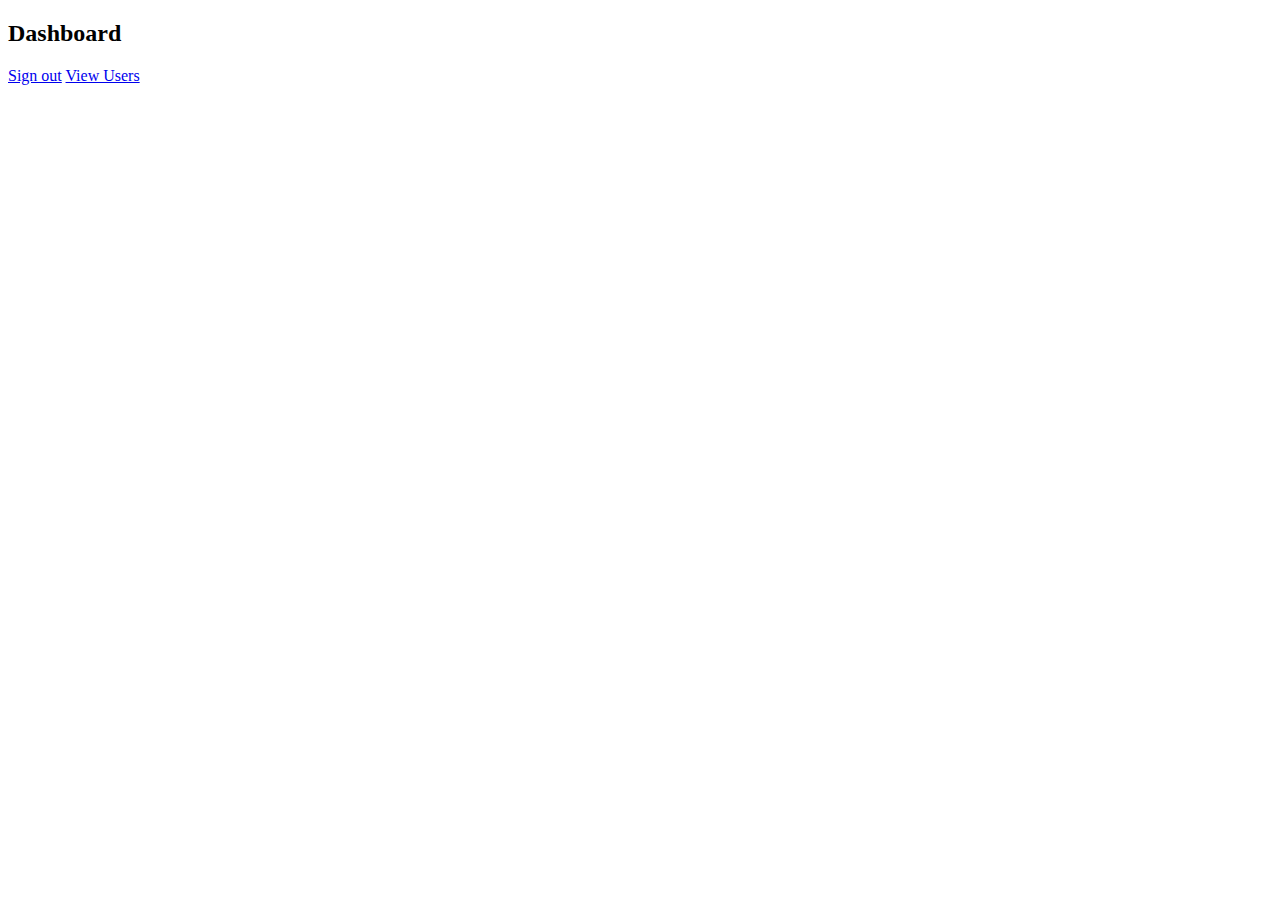
==== src/main/resources/templates/dashboard.html @ 20325f80 "Imp: basic list view" ====
<!DOCTYPE html SYSTEM "http://www.thymeleaf.org/dtd/xhtml1-strict-thymeleaf-4.dtd">

<html xmlns="http://www.w3.org/1999/xhtml"
			xmlns:th="http://www.thymeleaf.org"
			th:replace="~{fragments/layout :: layout (~{::body},'dashboard')}">
<head>
	<link rel="stylesheet" type="text/css" th:href="@{/css/layout.css}"/>
	<link rel="stylesheet" type="text/css" th:href="@{/css/grid.css}"/>
	<link rel="stylesheet" type="text/css" th:href="@{/css/component.css}"/>
</head>
<body >
<div class="abs">
	<div>
		<div class="showcase card card-colored-0" onresize="onresizeTask()">
			<div class="showcase-title">
				<h2>Dashboard</h2>
			</div>
			<div class="showcase-container">
				<div class="card-nosh card-element Without-grids">
					<a class='forgot' href='/signout'>Sign out</a>
					<a class='forgot' href='/list'>View Users</a>
				</div>
			</div>
		</div>
	</div>

	<!--<ul>-->
	<!--    <li>-->
	<!--        <a href="/dashboard/refer">Refer and earn</a>-->
	<!--    </li>-->
	<!--    <li>-->
	<!--        <a href="/logout">Logout</a>-->
	<!--    </li>-->
	<!--</ul>-->
</div>
</body>
</html>
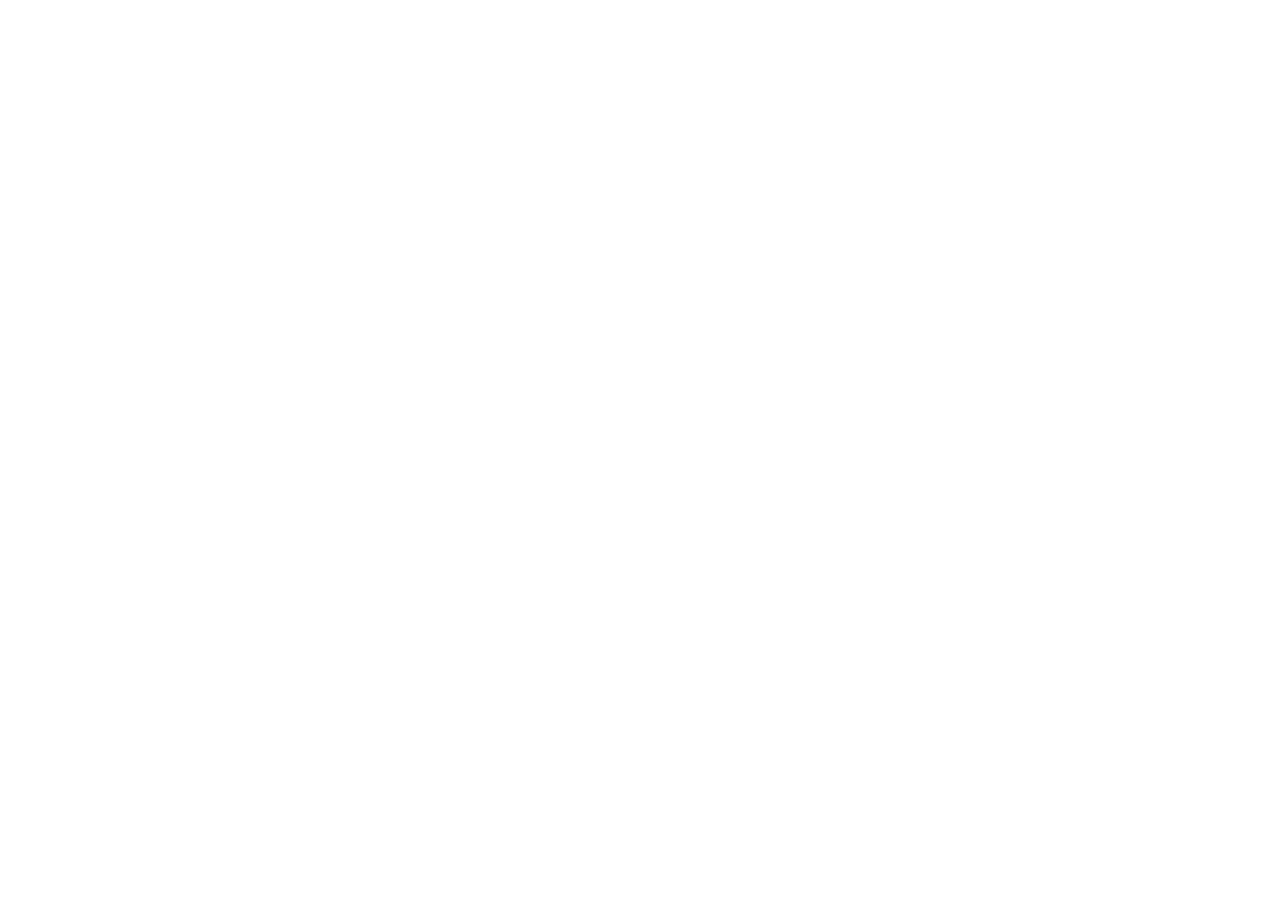
==== commit d29a228f: "." ====
--- a/src/main/resources/templates/dashboard.html
+++ b/src/main/resources/templates/dashboard.html
@@ -2,36 +2,15 @@
 
 <html xmlns="http://www.w3.org/1999/xhtml"
 			xmlns:th="http://www.thymeleaf.org"
-			th:replace="~{fragments/layout :: layout (~{::body},'dashboard')}">
+			th:replace="~{fragments/dashlayout :: dashlayout (~{::body},'dashboard')}">
 <head>
+	<link href="https://fonts.googleapis.com/css?family=Lato&display=swap" rel="stylesheet">
 	<link rel="stylesheet" type="text/css" th:href="@{/css/layout.css}"/>
 	<link rel="stylesheet" type="text/css" th:href="@{/css/grid.css}"/>
 	<link rel="stylesheet" type="text/css" th:href="@{/css/component.css}"/>
+	<link rel="stylesheet" type="text/css" th:href="@{/css/dashboard.css}"/>
 </head>
-<body >
-<div class="abs">
-	<div>
-		<div class="showcase card card-colored-0" onresize="onresizeTask()">
-			<div class="showcase-title">
-				<h2>Dashboard</h2>
-			</div>
-			<div class="showcase-container">
-				<div class="card-nosh card-element Without-grids">
-					<a class='forgot' href='/signout'>Sign out</a>
-					<a class='forgot' href='/list'>View Users</a>
-				</div>
-			</div>
-		</div>
-	</div>
+<body>
 
-	<!--<ul>-->
-	<!--    <li>-->
-	<!--        <a href="/dashboard/refer">Refer and earn</a>-->
-	<!--    </li>-->
-	<!--    <li>-->
-	<!--        <a href="/logout">Logout</a>-->
-	<!--    </li>-->
-	<!--</ul>-->
-</div>
 </body>
 </html>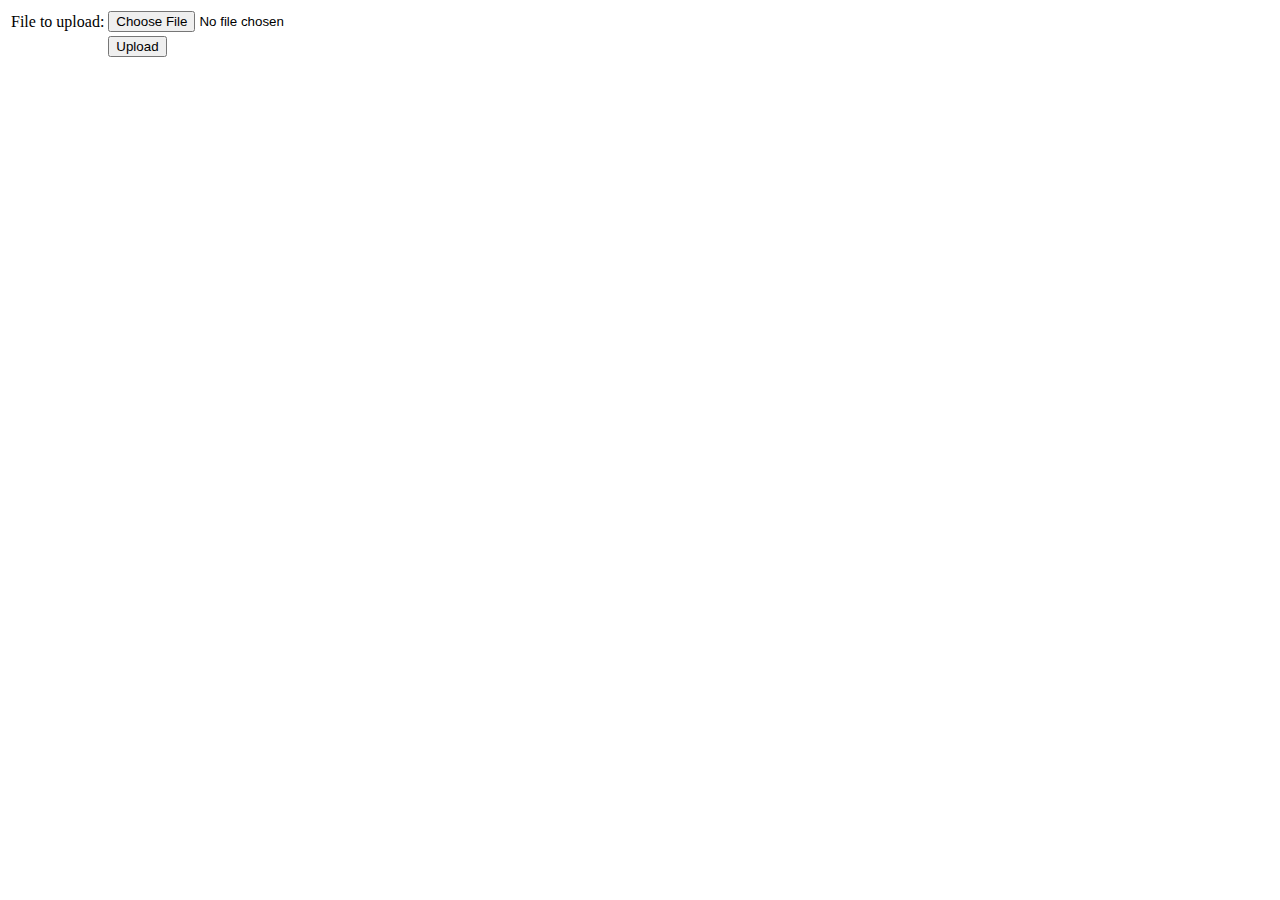
==== commit 6826d9fd: "imp: image upload" ====
--- a/src/main/resources/templates/dashboard.html
+++ b/src/main/resources/templates/dashboard.html
@@ -12,5 +12,25 @@
 </head>
 <body>
 
+
+<div>
+	<form method="POST" enctype="multipart/form-data" th:action="@{/upload}">
+		<table>
+			<tr><td>File to upload:</td><td><input type="file" name="file" /></td></tr>
+			<tr><td></td><td><input type="submit" value="Upload" /></td></tr>
+		</table>
+	</form>
+</div>
+
+<!--
+<div>
+	<ul>
+		<li th:each="file : ${files}">
+			<a th:href="${file}" th:text="${file}" />
+		</li>
+	</ul>
+</div>
+-->
+
 </body>
 </html>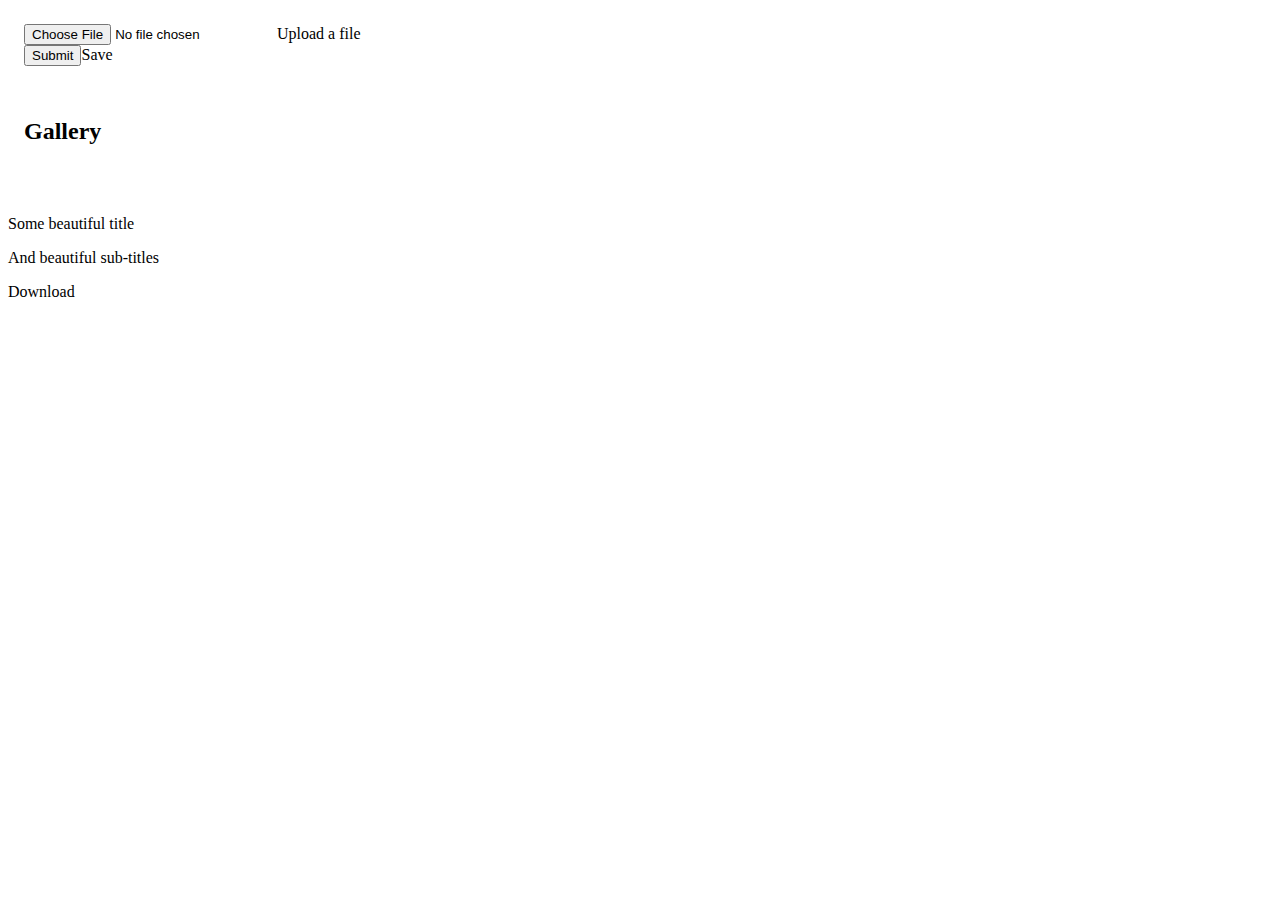
==== commit 2c1b0327: "Cleaning - submit" ====
--- a/src/main/resources/templates/dashboard.html
+++ b/src/main/resources/templates/dashboard.html
@@ -12,25 +12,61 @@
 </head>
 <body>
 
+<div>
 
-<div>
-	<form method="POST" enctype="multipart/form-data" th:action="@{/upload}">
-		<table>
-			<tr><td>File to upload:</td><td><input type="file" name="file" /></td></tr>
-			<tr><td></td><td><input type="submit" value="Upload" /></td></tr>
-		</table>
-	</form>
+	<div class="showcase-title card card-colored-0" style="padding: 16px">
+		<form method="POST" enctype="multipart/form-data" th:action="@{/upload}">
+			<div class="card upload-btn-wrapper">
+				<input class="btn cardbtn" type="file" name="file">Upload a file</input>
+			</div>
+			<div class="card upload-btn-wrapper">
+				<input class="cardbtn" type="submit">Save</input>
+			</div>
+		</form>
+	</div>
+
+	<div class="showcase-title card card-colored-0" style="padding: 16px">
+		<h2>Gallery</h2>
+	</div>
+
+
+	<div class="showcase-container progrid", style="height: 100%">
+		<div th:each="photo : ${currentUser.photos}">
+			<div class="card procard" style="height: 128px">
+				<div class="procard-img-cont card-colored-4">
+					<img class="proimg" th:src="${photo.path}">
+				</div>
+				<div class="card-colored-4 procard-row procard-bar">
+				</div>
+
+				<div class="procard-row">
+					<p class="procard-title">
+						Some beautiful title
+					</p>
+				</div>
+				<div class="procard-row">
+					<p class="procard-sub-title">
+						And beautiful sub-titles
+					</p>
+				</div>
+
+				<div class="procard-row">
+					<div class="card procard-button">
+						<p class="procard-label-txt-l procard-label-txt">Download</p>
+						<!--								<i class="far fa-eye" style="color: #222222; margin: 16px"></i>-->
+					</div>
+				</div>
+
+				<div class="card-colored-5 procard-row procard-bar" style="margin-top: 16px">
+				</div>
+			</div>
+		</div>
+	</div>
+
+
+
+
 </div>
-
-<!--
-<div>
-	<ul>
-		<li th:each="file : ${files}">
-			<a th:href="${file}" th:text="${file}" />
-		</li>
-	</ul>
-</div>
--->
 
 </body>
 </html>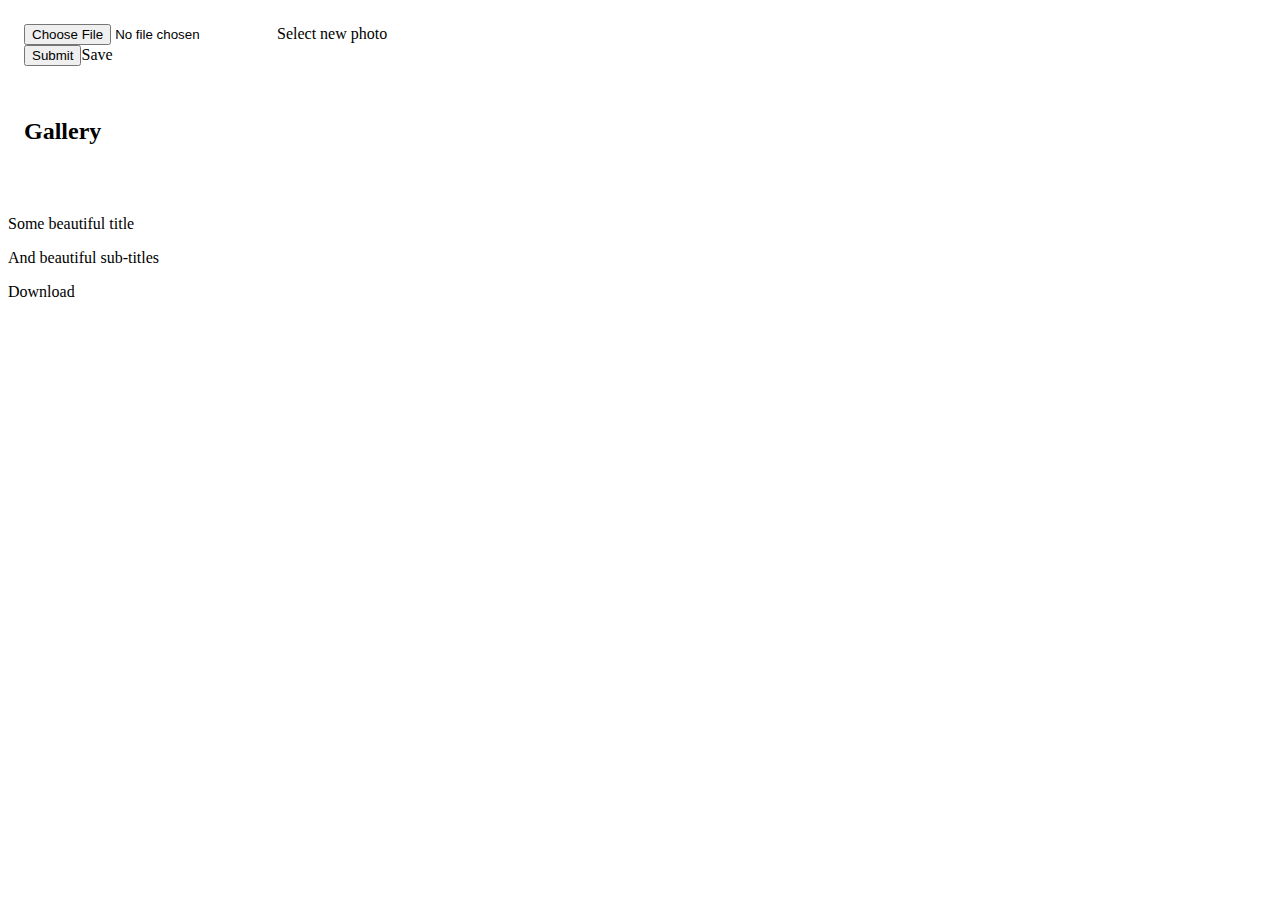
==== commit 5362db5d: "fix: profile pic, list of all invitees" ====
--- a/src/main/resources/templates/dashboard.html
+++ b/src/main/resources/templates/dashboard.html
@@ -17,7 +17,7 @@
 	<div class="showcase-title card card-colored-0" style="padding: 16px">
 		<form method="POST" enctype="multipart/form-data" th:action="@{/upload}">
 			<div class="card upload-btn-wrapper">
-				<input class="btn cardbtn" type="file" name="file">Upload a file</input>
+				<input class="btn cardbtn" type="file" name="file">Select new photo</input>
 			</div>
 			<div class="card upload-btn-wrapper">
 				<input class="cardbtn" type="submit">Save</input>
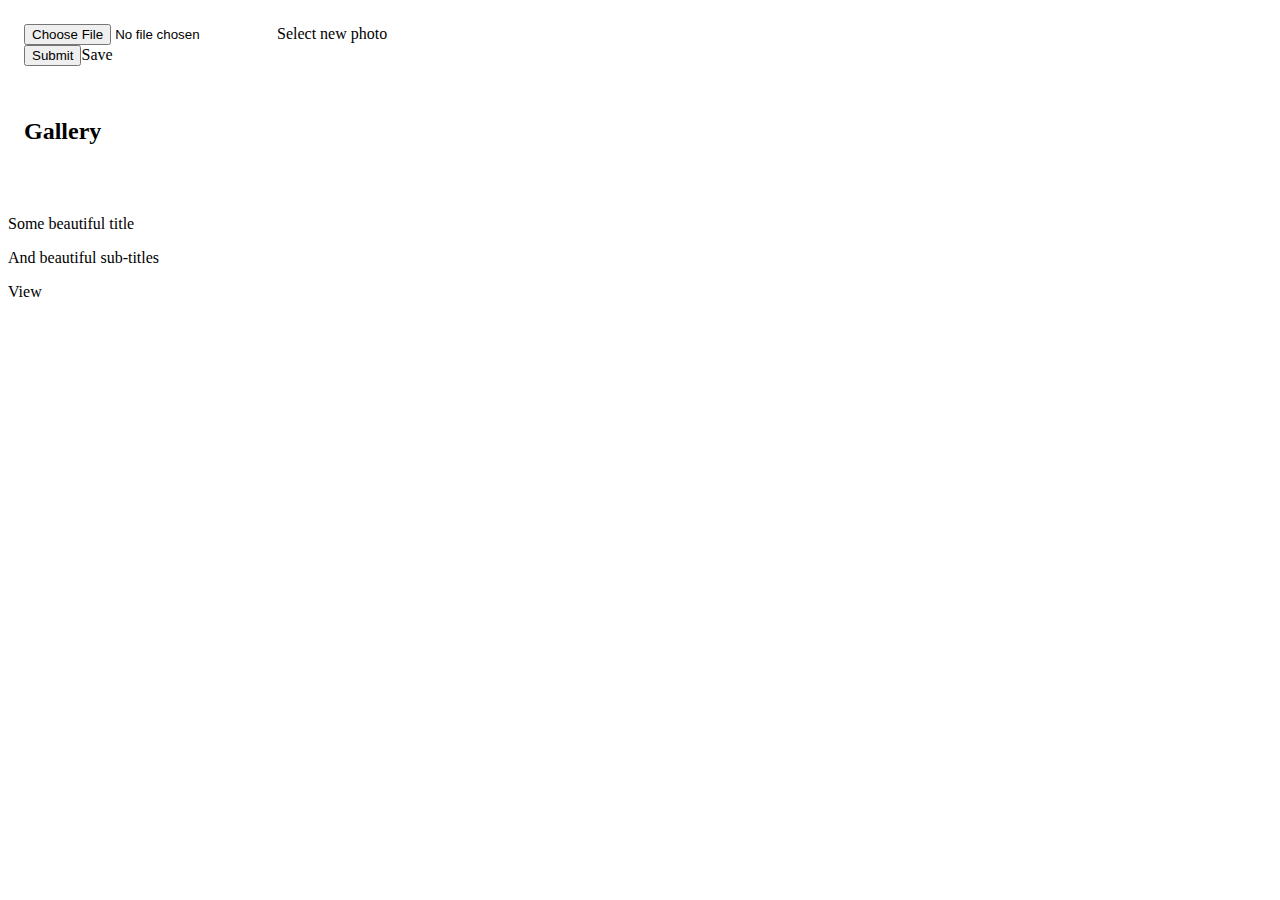
==== commit 21a300c6: "imp:ui: shrinkable sub-menu" ====
--- a/src/main/resources/templates/dashboard.html
+++ b/src/main/resources/templates/dashboard.html
@@ -52,7 +52,7 @@
 
 				<div class="procard-row">
 					<div class="card procard-button">
-						<p class="procard-label-txt-l procard-label-txt">Download</p>
+						<p class="procard-label-txt-l procard-label-txt">View</p>
 						<!--								<i class="far fa-eye" style="color: #222222; margin: 16px"></i>-->
 					</div>
 				</div>
